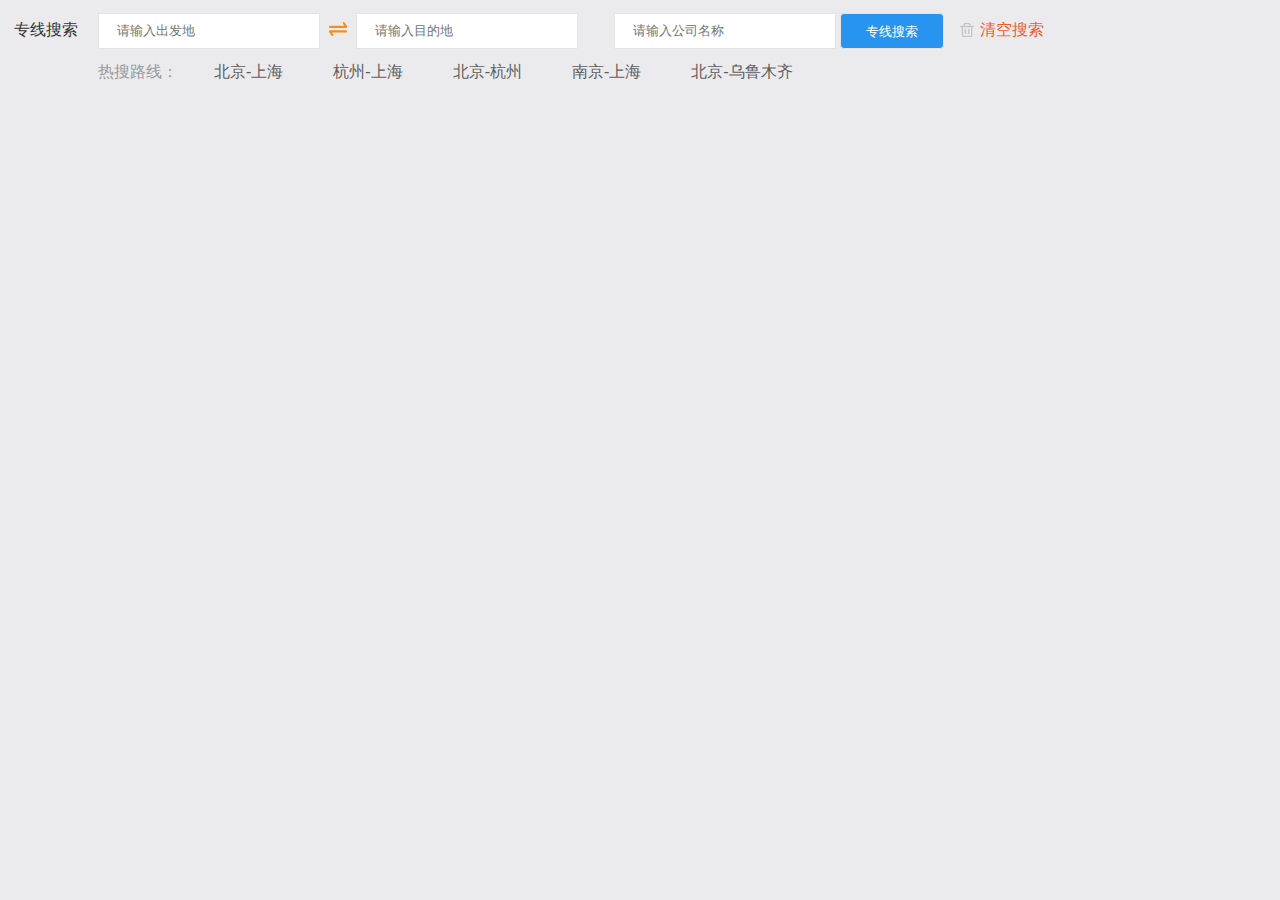
==== index.html @ 6792b442 "创建必要的index.html" ====
<!DOCTYPE html>
<html>
	<head>
		<meta charset="UTF-8">
		<title></title>
		<link rel="stylesheet" type="text/css" href="css/base.css">
		<link rel="stylesheet" type="text/css" href="css/address.css"/>
		<script type="text/javascript" src="js/jquery-3.2.1.js"></script>
        <script src="js/areacargoSelect.js"></script>
	</head>
	<body>
		<div class="speciallist-fixed-search">
        	<div class="search">
	            <span class="title">专线搜索</span>
	            <input type="text" id="consignoraddress" maxlength="5" name="rciShipperProvince" class="search_destination" data-action="4" placeholder="请输入出发地">
	            <div id="consignoraAddr" class="area-tab"></div>
	            <img src="images/special-starend.png">
	            <input id="consigneeaddress" name="rciConsigneeProvince"  data-action="5"  type="text"class="search_destination" placeholder="请输入目的地"/>
				<div id="consigneeAddr" class="area-tab"></div>
	            
	            <input type="text" class="companyname" placeholder="请输入公司名称" id="companyName" >
	            <input type="button" class="searchbtn"  value="专线搜索"  onclick="dosearch('')"> 
	            <span class="clear-search">清空搜索</span>
	        </div>
	        <div class="hot-search" id="hotSearch">
	            <p>热搜路线：<span>北京-上海</span><span>杭州-上海</span><span>北京-杭州</span><span>南京-上海</span><span>北京-乌鲁木齐</span></p>
	        </div>
        </div>
        
        <script type="text/javascript">
			ZXB.AreaQuery.areaSelects.init();
//		    function lookPhone(msId){
//		    	var loginStatus = "$loginStatus";
//		    	if($loginStatus=="1"){
//		    		jQuery.ajax({ 
//		                url:"/line/phone?msId="+msId, 
//		                type:"get", 
//		                dataType:'json',
//		                success:function(data){  
//		                    if(data == "101"){
//		                       alert("未登录");
//		                    }else if(data == "201") {
//		                       alert("用户不存在");
//		                    }else if(data == "500") {
//		                        alert('系统异常,请重试！');
//		                    }else{
//		                    	$("#shipper_phone").html(data);
//		                    	$("#tk3").show();
//		                    }
//		                },
//		                error:function(){
//		                    alert('网络异常！');
//		                }
//		            });
//		    		
//		    	}else{
//		    		alert("未登录");
//		    	}
//		    }
		    
		    $(".clear-search").click(function () {
		    	$("#consignoraddress").val("");
		    	$("#consigneeaddress").val("");
//		    	$("#companyName").val("");
//		    	window.location.href="/line/list";
		   });
		    
		    $(function(){
//		    	var consignoraddress = "$!searchDto.consignoraddress";
//		    	var consigneeAddress = "$!searchDto.consigneeaddress";
//		    	var companyName = "$!searchDto.companyName";
//		    	if(consignoraddress != null || consignoraddress != ''){
//		    		$("#consignoraddress").val(consignoraddress);
//		    	}
//		    	if(consigneeAddress != null || consigneeAddress != ''){
//		    		$("#consigneeaddress").val(consigneeAddress);
//		    	}
//		    	if(companyName != null || companyName != ''){
//		    		$("#companyName").val(companyName);
//		    	}
		    });
//		    	$(function(){
//		    	var consignoraddressobj=$("#consignoraddress").val();
//		    	if(consignoraddressobj==null||consignoraddressobj==""||consignoraddressobj=="全国"){
//		    		var cityName=getCookie("cityName");
//		    		if(getCookie("cityName")!=null&&getCookie("cityName")!=""){
//		    			$("#consignoraddress").val(decodeURIComponent(cityName))
//		    		}
//		    		else{
//		    			var myCity = new BMap.LocalCity();
//		    			myCity.get(myFun);
//		    		}
//		    	}
//		    	initsch();
//		    })
		    	
		    	
		    function dosearch(param) {
		        var url = "/line/list?";
		        var startplace = $("#consignoraddress").val();
		        var endplace = $("#consigneeAddress").val();
		        var companyName = $("#companyName").val();
		        var startplace_province=$("#consignoraddress").attr("address-index")
		    	if(startplace_province&&startplace!=""&&startplace!="全国"){
		    		startplace=startplace_province+"-"+startplace;
		    	}
		    	if(startplace!=""){
		    		url+="consignoraddress="+startplace+"&";
		        }
		    	if(endplace!=""){
		    		url+="consigneeAddress="+endplace+"&";
		        }
		    	if(companyName!=""){
		    		url+="companyName="+companyName+"&";
		    	}
		    	url+=param;
		    	url=url.substring(0,url.length-1)
		    	window.location.href=url;
		    }
		    
			function myFun(result){
				var cityName = result.name;
				cityName=cityName.substring(0,cityName.length-1);
				$("#consignoraddress").val(cityName)
				var cityName = encodeURIComponent(cityName);
				addCookieLong("cityName",cityName);
				
			}	
		    
			$(function(){
		        $(".search_destination").click(function(){
		            $(this).toggleClass("search_destination1");
		        });
		        
		    });
			
			//点击热门城市 赋值给本文框
			 function hotCity(){
//		    	$("#consignoraddress").val(this.text());
//		    	$("#consigneeaddress").val(this.text());
				console.log(this.innerHTML)
		    }
			 $(function(){
			 	var Allspan = document.getElementById("hotSearch").getElementsByTagName("span");
			 	for(var i=0;i<Allspan.length;i++){
			 		Allspan[i].onclick = function(){
			 			$("#consignoraddress").val(this.innerText);
		    			$("#consigneeaddress").val(this.innerText);
					  	console.log(this.innerText)
					};
			 	}
			 })
        </script>
	</body>
</html>
---- css/base.css ----
@CHARSET "UTF-8";
/* CSS Document */
body,div,dl,dt,dd,ul,ol,li,h1,h2,h3,h4,h5,h5,h6,pre,form,fieldset,input,textarea,p,blockquote,th,td{ margin:0px;padding:0;word-wrap: break-word; word-break:break-all;}
table{border-collapse:collapse;border-spacing:0;}
fieldset,img{border:0;}
address,caption,cite,code,dfn,em,strong,th,var{ font-style:normal; font-weight:normal;}
ol,ul{ list-style:none;}
caption,th{ text-align:left;}
h1,h2,h3,h4,h5,h6{ font-size:100%; font-weight:normal;}
q:before,q:after{content:''}
abbr,acronym{border:0;}
body{color:#3f3f3f;background:#EBEBED;font-family:"微软雅黑";}
*{outline:none;}
.w1002{ margin:0px auto; width:1002px;}
li:hover{background-color:#e6e6e6;cursor: pointer;}
/*背景颜色*/
.bg-cOrange{background:#ec6110;}
.bg-cWhite{ background:#fff;}
.bg-cGray{ background:#f6f6f6;}
.bg-cBlue{ background:#3295f2;}

/*边框颜色*/
.br-cGray{ border:solid 1px #d9d9d9;}
/*文字排版*/
.ft-12{ font-size:12px;}
.ft-14{ font-size:14px;}
.ft-16{ font-size:16px;}
.ft-18{ font-size:18px;}
.ft-24{ font-size:24px;}
.ft-bold{ font-weight:bold;}
.ft-normal{ font-weight:normal;}
.fn-wryh{ font-family:"微软雅黑";}
.fn-em2{text-indent:2em;}
.fn-unl{text-decoration:underline;}
.fn-nounl{text-decoration:none;}

/*定位*/
.fn-tl{text-align:left;}
.fn-tc{text-align:center;}
.fn-tr{text-align:right;}
.fn-fl{float:left;dispaly:inline;}
.fn-fr{float:right;display:inline;}
.clearfix:after {content:"\200B"; display:block; height:0; clear:both;}
.clearfix{ *zoom:1; }
.fn-vm{vertical-align:middle;}
.fn-re{position:relative;}
.fn-abs{position:absolute;}
.fn-abs-right{position:absolute;right:0;}
.fn-hide{display:none;}

/*长度高度*/
.w990{width:990px; margin:0px auto;}

/*边距*/
.fn-m0{ margin:0x auto;}
.fn-m10{margin:10px;}
.fn-ml5{margin-left:5px;}
.fn-ml10{margin-left:10px;}
.fn-ml20{margin-left:20px;}
.fn-mr5{margin-right:5px;}
.fn-mr10{margin-right:10px;}
.fn-mb5{margin-bottom:5px;}
.fn-mb10{margin-bottom:10px;}
.fn-mt5{margin-top:5px;}
.fn-mt10{margin-top:10px;}
.fn-mt20{margin-top:20px;}
.fn-mb20{margin-bottom:20px;}

.fn-p10{padding:10px;}
.fn-p20{padding:20px;}
.fn-pl5{padding-left:5px;}
.fn-pl10{padding-left:10px;}
.fn-pl15{padding-left:15px;}
.fn-pr5{padding-right:5px;}
.fn-pr10{padding-right:10px;}
.fn-pb5{padding-bottom:5px;}
.fn-pb10{padding-bottom:10px;}
.fn-pt5{padding-top:5px;}
.fn-pt10{padding-top:10px;}
/*字体颜色*/
.fn-cWhite{color: #f8feff;}
.fn-cBlue{color:#1560ea;}
.fn-cRed{ color:#ff0000;}
.fn-cGray6{color: #666;}
.fn-cGray3{color:#3f3f3f;}
.fn-cGray9{color:#999;}
.fn-cOrange{color:#ec6110;}
.fn-cGreen{color:#86c420;}

.fn-pointer{ cursor:pointer;}
.fn-nobg{ background:none;}
.fn-noborder{border:none;}
.fn-inlineB{ display:inline-block;}
.fn-overflowH{ overflow:hidden;}
/*areaSelect*/
.area-tab span{display:inline-block;width:100%;height:100%;}
.area-tab{border:1px solid #ccc; position:absolute; background-color:#fff; width:272px; z-index:9999; font:normal 13px Tahoma,Arial,"宋体",sans-serif; display:none;top: 55px; left: 470px;}
.area-tab a{ text-decoration:none; margin:0}
.area-tab .h{ width:272px; border-bottom:1px solid #ccc; height:30px; clear:both}
.area-tab .s-tab-t{ float:left; width:57px; background-color:#f3f3f3; text-align:center; height:30px; line-height:30px; color:#3b3b3b; border-right:1px solid #ccc; font-size:14px;}
.area-tab .s-tab-t span{ display:inline-block; cursor:pointer;font-size:14px; overflow:hidden;}
.area-tab .zxbp-close-area{ display:inline; background:url(../images/zxbp-close-area.png) no-repeat left top; margin: 2px; padding: 0px; height: 12px; width: 12px; float: left; display:block; cursor:pointer; margin-left: 16px;margin-top: 9px;}
.area-tab .s-tab-b li a.current{font-weight:normal;background-color:#9cd2ff;color:#404040;text-decoration: none;}
.area-tab .current{ background-color:#fff; font-weight:bold; color:#0066cc;}
.area-tab .s-tab-b{ padding:8px 5px; display:none; white-space: nowrap; clear:both}
.area-tab .s-tab-b .panel-item { color: #404040;white-space: nowrap;}
.area-tab .s-tab-b dl.panel-category {background-color: #fff;width: 265px;}
.area-tab .s-tab-b .panel-category dt {color: #0066cc;font-size: 14px;}
.area-tab .s-tab-b .panel-category dd{ clear:both}
.area-tab .s-tab-b li{ float:left;  display:inline-block;white-space: nowrap; margin-bottom:10px;}
.area-tab .s-tab-b li a{ display:inline-block; text-align:center; padding:1px 12px;font-size: 12px; margin:0 0 0 0;white-space: nowrap; line-height:13px;height:13px; vertical-align:middle}
.area-tab .s-tab-b li a:hover{background-color:#9cd2ff;color:#404040;text-decoration: none;font-size: 12px;margin:0 0 0 0；}
---- css/address.css ----
.search {
	width: 100%;
	line-height: 34px;
	font-size: 16px;
	overflow: hidden;
	padding-top: 13px;
}

 .search span {
	float: left;
	color: #333;
}

 .search span.title {
	margin: auto 20px auto 14px;
}

 .search img {
	float: left;
	margin: 9px 9px 0;
}

 .search input {
	float: left;
	width: 220px;
	height: 34px;
	line-height: 34px;
	border: 1px solid #e5e5e5;
	text-indent: 18px;
}

 .search input.companyname {
	margin: 0 4px 0 36px;
}

 .search input.searchbtn {
	width: 104px;
	height: 36px;
	line-height: 36px;
	text-align: center;
	text-indent: 0;
	color: #fff;
	background: #2794ef;
	-webkit-border-radius: 4px;
	-moz-border-radius: 4px;
	border-radius: 4px;
	cursor: pointer;
}

 .search .clear-search {
	background: url(../images/special-delete.png) no-repeat left center;
	text-indent: 20px;
	color: #ef5b2e;
	margin-left: 16px;
	cursor: pointer;
}

 .hot-search {
	padding-left: 98px;
	color: #999;
	font-size: 16px;
	line-height: 46px;
	margin-bottom: 10px;
}

 .hot-search span {
	color: #5d5d5d;
	margin: 0 14px 0 36px;
	cursor: pointer;
}
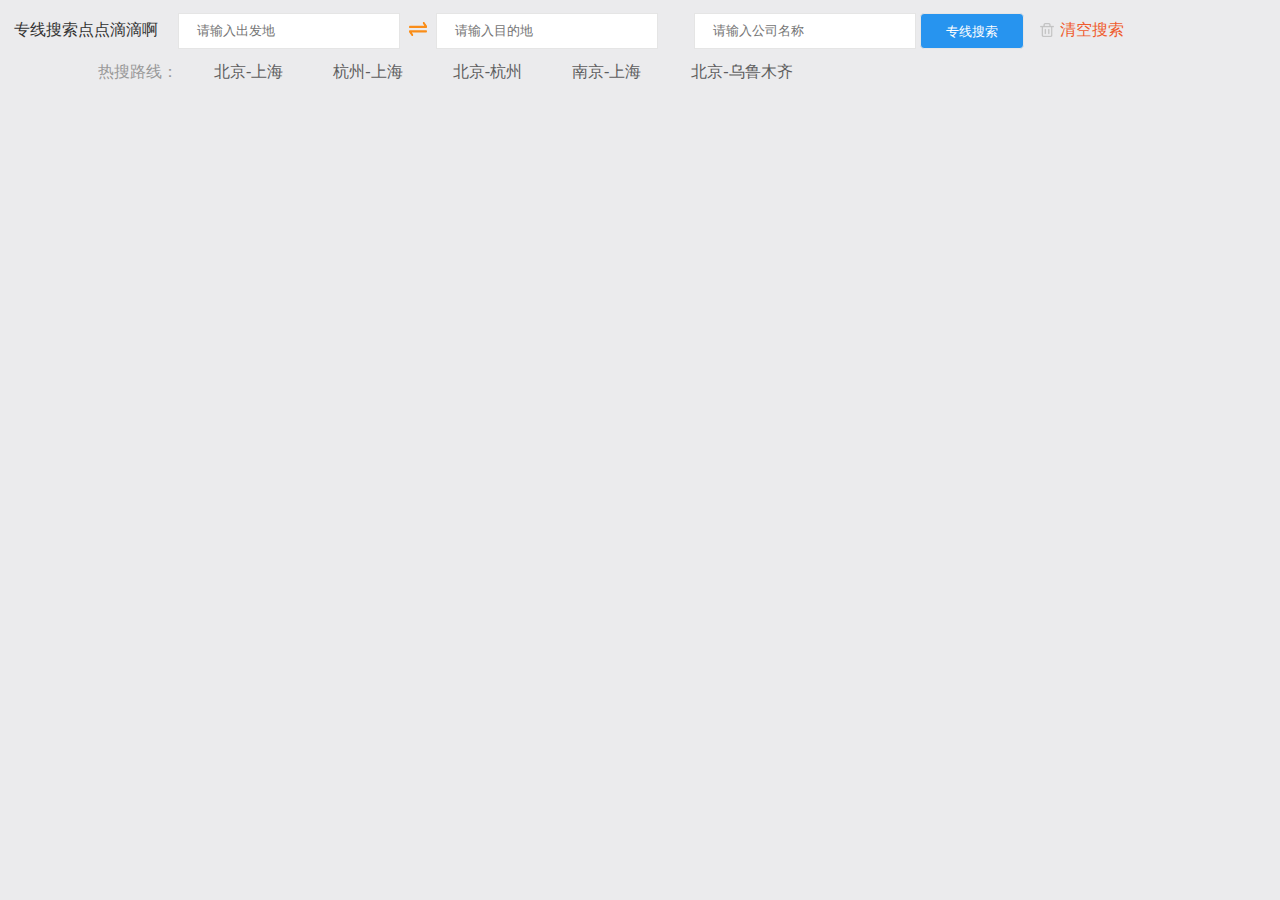
==== commit 17171214: "改" ====
--- a/index.html
+++ b/index.html
@@ -11,7 +11,7 @@
 	<body>
 		<div class="speciallist-fixed-search">
         	<div class="search">
-	            <span class="title">专线搜索</span>
+	            <span class="title">专线搜索点点滴滴啊</span>
 	            <input type="text" id="consignoraddress" maxlength="5" name="rciShipperProvince" class="search_destination" data-action="4" placeholder="请输入出发地">
 	            <div id="consignoraAddr" class="area-tab"></div>
 	            <img src="images/special-starend.png">
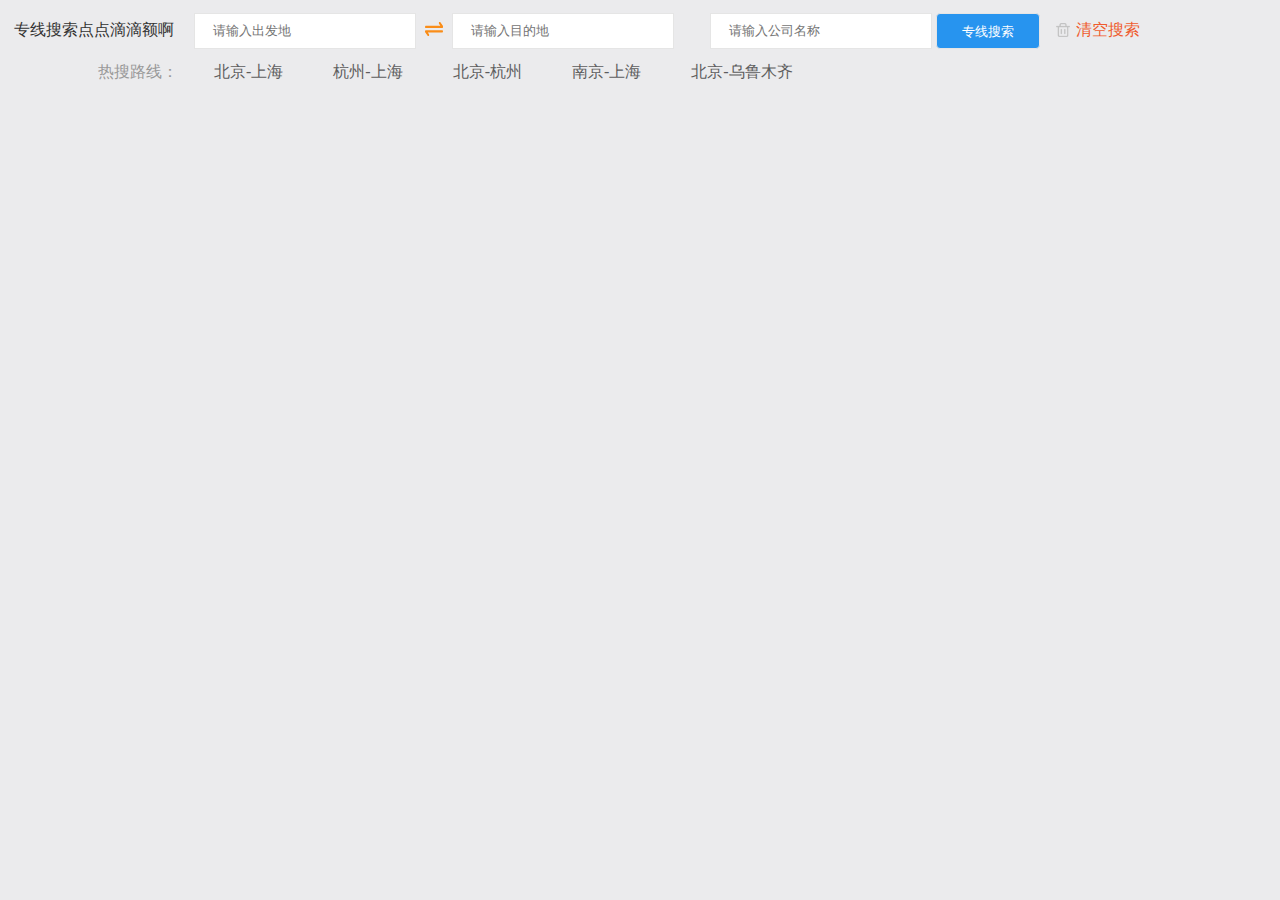
==== commit d0ab1516: "改" ====
--- a/index.html
+++ b/index.html
@@ -11,7 +11,7 @@
 	<body>
 		<div class="speciallist-fixed-search">
         	<div class="search">
-	            <span class="title">专线搜索点点滴滴啊</span>
+	            <span class="title">专线搜索点点滴滴额啊</span>
 	            <input type="text" id="consignoraddress" maxlength="5" name="rciShipperProvince" class="search_destination" data-action="4" placeholder="请输入出发地">
 	            <div id="consignoraAddr" class="area-tab"></div>
 	            <img src="images/special-starend.png">
